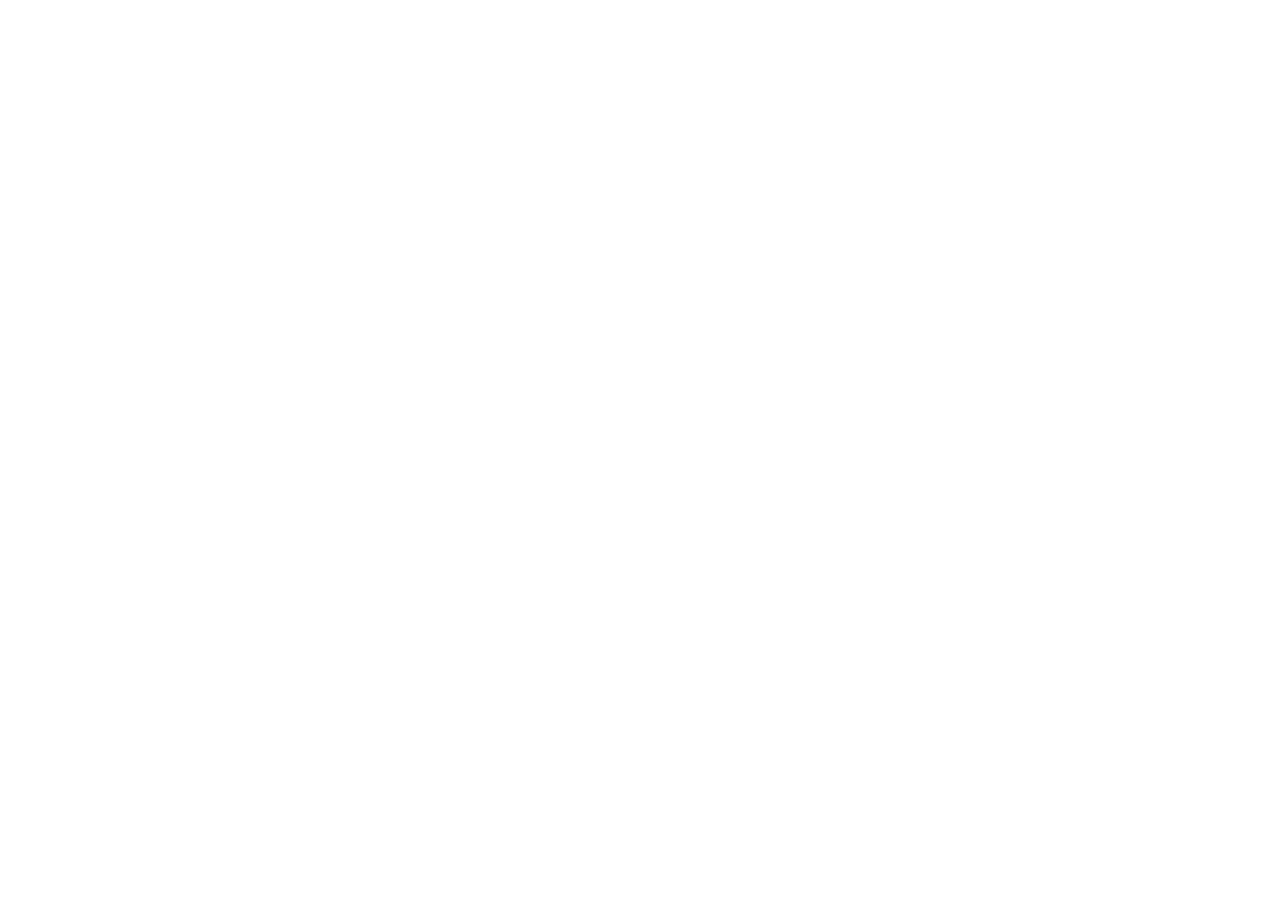
==== portfolio/index.html @ b4cfea59 "Initial commit" ====
<!DOCTYPE html>
<html>
	<head>
		<title>Document Title</title>
		
		<!-- external CSS link -->
		<link rel="stylesheet" href="css/reset.css">
		<link rel="stylesheet" href="css/style.css">

	</head>
	<body>
		<div id="container">
		

		</div>
	</body>
</html>
---- portfolio/css/style.css ----
/* 

Style Hints: 

Body Font Size = 14px
	 Font Family = "Times New Roman", serif
	 Font Color = black
	 Background: #F3EBE9

H1 Font Size = 50px
   Font Family = Arial, Helvetica, sans-serif
   Text-transform: uppercase;
   color: #FFFFFF;	(White)

H2: Font Size = 18px
	Text-Transform: uppercase;
	Font-Family: cursive, Helvetica, sans-serif;

*/
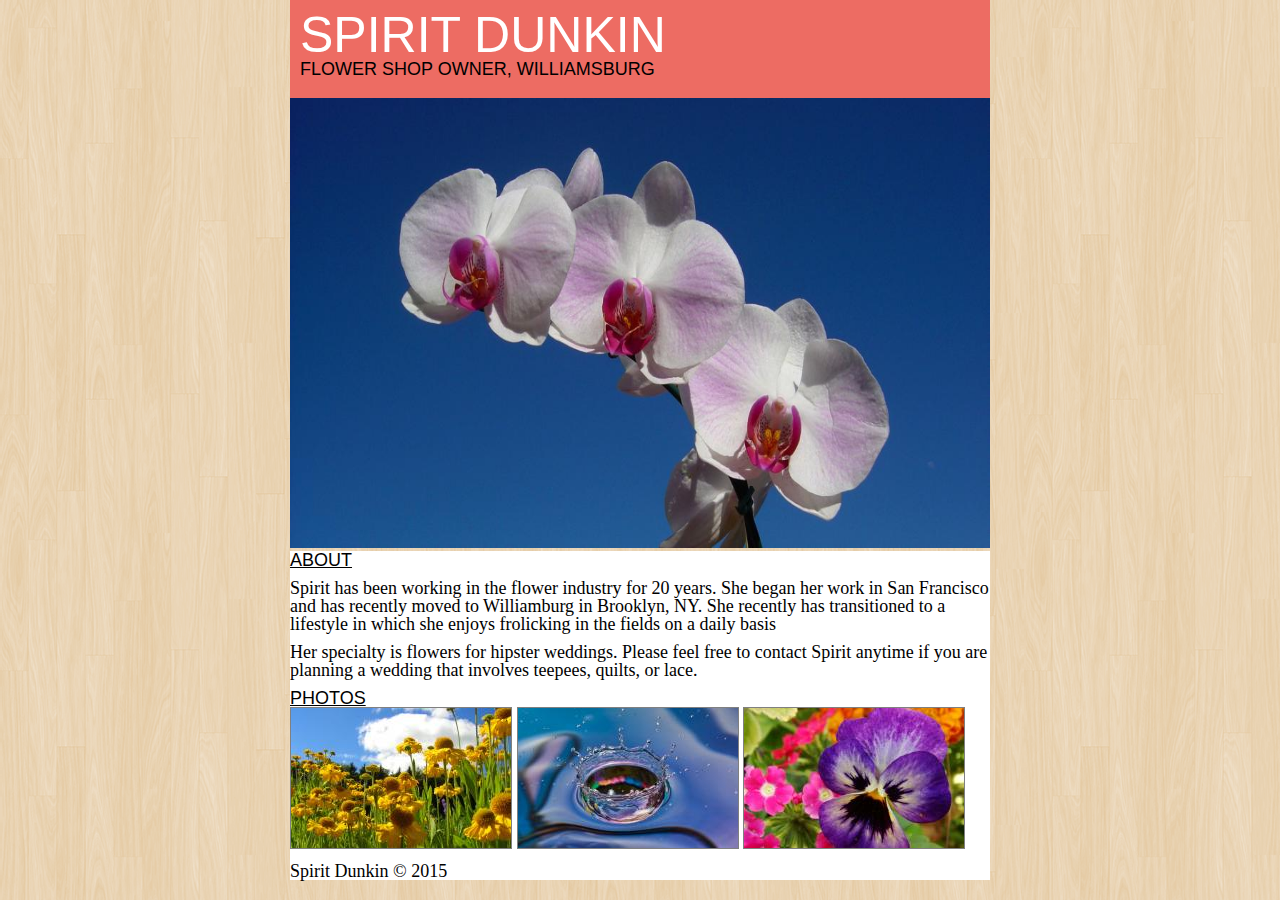
==== commit 3617675e: "portfolio site uploaded not yet done" ====
--- a/portfolio/index.html
+++ b/portfolio/index.html
@@ -10,8 +10,33 @@
 	</head>
 	<body>
 		<div id="container">
+			
+			<div class="header">
+			<h1> SPIRIT DUNKIN</h1>
+			<h2> Flower Shop Owner, Williamsburg</h2>
+			</div>
+			<div class="orchid-image">
+				<img src="images/orchids.jpg" height="450" width="700">
+			</div>
+			<div class="mainbody">
+			<div class="subtitle"> About</div>
+			<div>
+			<p> Spirit has been working in the flower industry for 20 years. She began her work in San Francisco and has recently moved to Williamburg in Brooklyn, NY. She recently has transitioned to a lifestyle in which she enjoys frolicking in the fields on a daily basis </p>
+
+			<p> Her specialty is flowers for hipster weddings. Please feel free to contact Spirit anytime if you are planning a wedding that involves teepees, quilts, or lace.
+			</p>
+			</div>
+			<div class=photos>
+			<h2 class="subtitle">Photos</h2>
+			<img src="images/sunflowers.jpg" class="small-jpg">
+			<img src="images/water.jpg" class="small-jpg">
+			<img src="images/purple.jpg" class="small-jpg"
+			<img src="images/ocean.jpg" class="small-jpg">
+			</div>
+			<div class="footer">
+			<p>Spirit Dunkin &copy; 2015</p>
+			</div>
+		</div>
 		
-
-		</div>
 	</body>
 </html>
--- a/portfolio/css/style.css
+++ b/portfolio/css/style.css
@@ -17,3 +17,56 @@
 	Font-Family: cursive, Helvetica, sans-serif;
 
 */
+body {
+background-image: url("../images/pattern1.png");
+}
+#container {
+	width: 700px;
+	margin: 0 auto 0 auto;
+}
+.header {
+	background-color: #ed6c63;
+	padding: 10px 10px 20px 10px;
+}
+
+h1 {
+	font-size: 50px;
+	Font-Family: Arial, Helvetica, sans-serif;
+	text-transform: uppercase;
+	color: #FFFFFF;
+}
+h2 {
+	font-size: 18px;
+	text-transform: uppercase;
+	font-family: cursive, Helvetica, sans-serif;
+}
+
+.orchid-mage {
+	width: 700px;
+}
+.mainbody {
+	font-size: 18px;
+	font-family: times New Roman, serif
+	color: #000000;
+	background-color: white;
+
+}
+.subtitle {
+	text-decoration: underline;
+	font-size: 18px;
+	text-transform: uppercase;
+	font-family: cursive, Helvetica, sans-serif;
+
+}
+p {
+	margin: 10px 0 10px 0;
+}
+
+.small-jpg {
+	width: 120;
+	border: 1px solid grey;
+}
+.footer {
+	color: black;
+}
+
